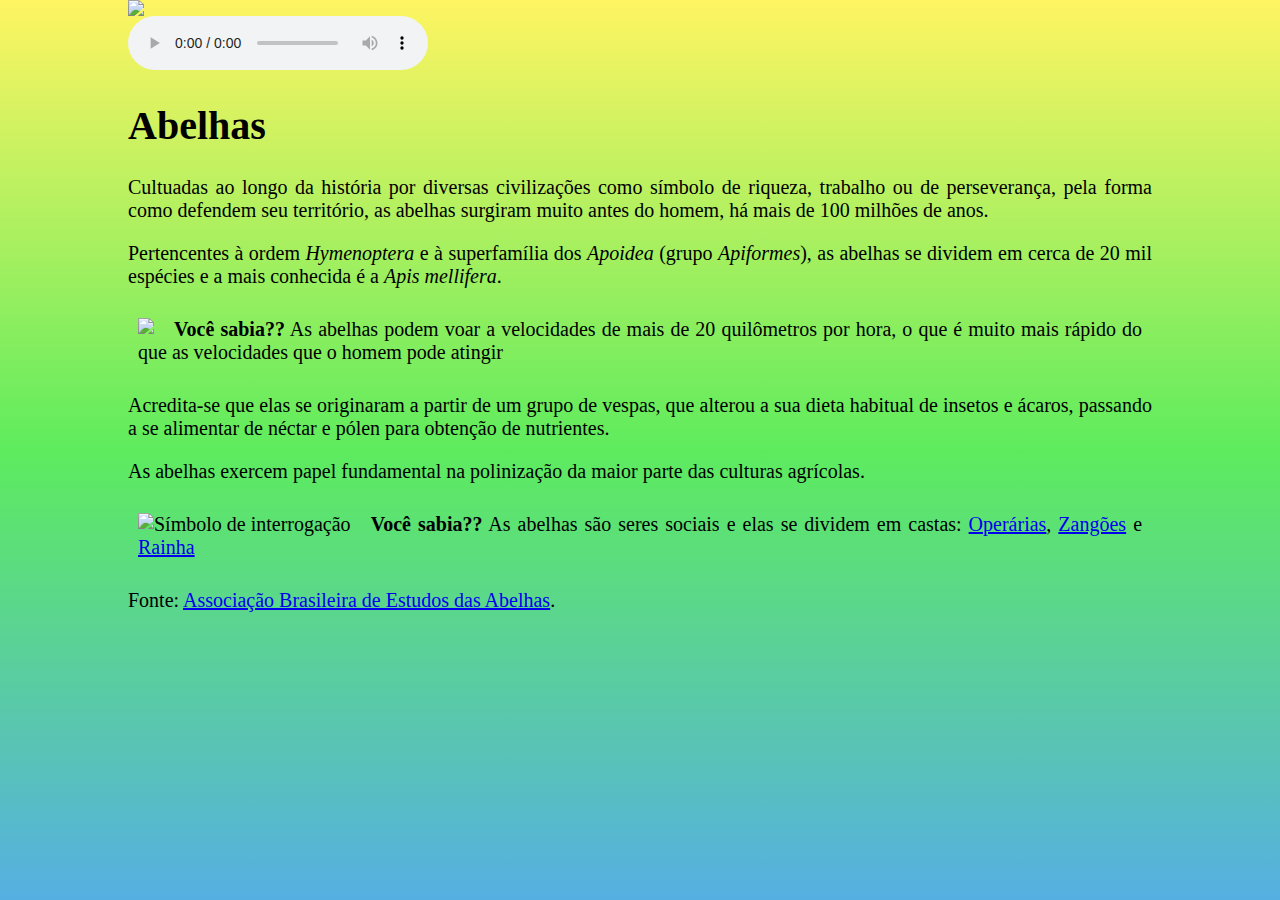
==== index.html @ f431b602 "Até exercicio 1" ====
<!DOCTYPE html>
<html lang="pt-BR">
  <head>
    <meta charset="utf-8">
    <title>Abelhas e suas Castas</title>
    <link rel="icon" href="favicon.png">
    <link rel="stylesheet" href="estilos.css">
  </head>
  <body>
    
    <img id="titulo-principal" src="imgs/logomarca.png">
    <audio src="sounds/banjo-kazooie-click-clock-wood-spring.mp3" autoplay controls loop="0"></audio>
    <h1>Abelhas</h1>
    <p>Cultuadas ao longo da história por diversas civilizações como símbolo
      de riqueza, trabalho ou de perseverança, pela forma como defendem
      seu território, as abelhas surgiram muito antes do homem,
      há mais de 100 milhões de anos.
    </p>
    <p>Pertencentes à ordem <em>Hymenoptera</em> e à superfamília dos
      <em>Apoidea</em> (grupo <em>Apiformes</em>), as abelhas se dividem em
      cerca de 20 mil espécies e a mais conhecida é a
      <em>Apis mellifera</em>.
    </p>
    <p class="curiosidade">
      <img id="imagens-dentro-de" src="imgs/icone-curiosidade.png">
      <strong>Você sabia??</strong> As abelhas podem voar a velocidades de
      mais de 20 quilômetros por hora, o que é muito mais rápido do que as
      velocidades que o homem pode atingir
    </p>
    <p>Acredita-se que elas se originaram a partir de um grupo de vespas,
      que alterou a sua dieta habitual de insetos e ácaros, passando a
      se alimentar de néctar e pólen para obtenção de nutrientes.
    </p>
    <p>As abelhas exercem papel fundamental na polinização da maior parte
      das culturas agrícolas.
    </p>
    <p class="curiosidade">
      <img id="imagens-dentro-de" src="imgs/icone-curiosidade.png" alt="Símbolo de interrogação">
      <strong>Você sabia??</strong> As abelhas são seres sociais e elas
      se dividem em castas: <a href="operarias.html">Operárias</a>,
      <a href="zangoes.html">Zangões</a> e <a href="rainha.html">Rainha</a>
    </p>
    <p>Fonte: <a href="https://abelha.org.br/">Associação Brasileira de Estudos das Abelhas</a>.</p>
  </body>
</html>
---- estilos.css ----
body {
    background-image: linear-gradient( 0deg, rgb(86, 175, 226), rgba(46, 230, 46, 0.774), rgba(255, 238, 0, 0.616) );
    font-size: 20px;
    margin-left: 10%;
    margin-right: 10%;
    margin-top: 0;
    margin-bottom: 0;
    
}

html, body {
    min-height: 100%;
}

p {
    text-align: justify;
}

#titulo-principal {
    display: block;
    margin-left: auto;
    margin-right: auto;
}

.curiosidade {
    background-image: url(/imgs/favo-de-mel.png);
    background-repeat: repeat;
    border-radius: 5px;
    border: 1px;
    border-color: #fdc551;
    padding: 10px;
}

img#imagens-dentro-de {
    float: left;
    margin-right: 20px;
}
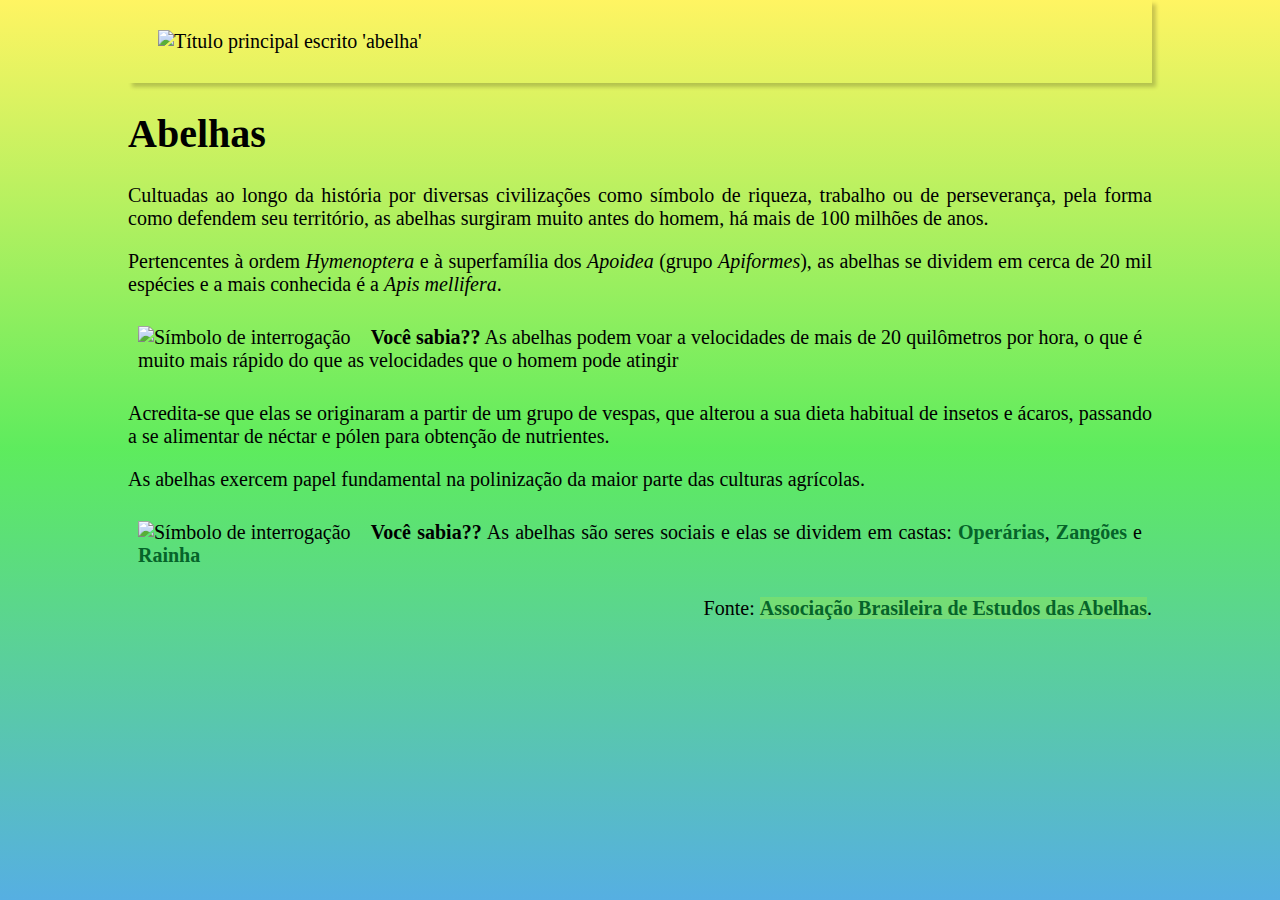
==== commit 4736bc45: "Web abelinhas" ====
--- a/index.html
+++ b/index.html
@@ -6,10 +6,13 @@
     <link rel="icon" href="favicon.png">
     <link rel="stylesheet" href="estilos.css">
   </head>
+
   <body>
-    
-    <img id="titulo-principal" src="imgs/logomarca.png">
-    <audio src="sounds/banjo-kazooie-click-clock-wood-spring.mp3" autoplay controls loop="0"></audio>
+    <div id="logo" >
+      <img id="titulo-principal" src="imgs/logomarca.png" alt="Título principal escrito 'abelha'">
+    </div>
+   
+    <audio src="sounds/banjo-kazooie-click-clock-wood-spring.mp3" autoplay loop="0"></audio>
     <h1>Abelhas</h1>
     <p>Cultuadas ao longo da história por diversas civilizações como símbolo
       de riqueza, trabalho ou de perseverança, pela forma como defendem
@@ -22,7 +25,7 @@
       <em>Apis mellifera</em>.
     </p>
     <p class="curiosidade">
-      <img id="imagens-dentro-de" src="imgs/icone-curiosidade.png">
+      <img src="imgs/icone-curiosidade.png" alt="Símbolo de interrogação">
       <strong>Você sabia??</strong> As abelhas podem voar a velocidades de
       mais de 20 quilômetros por hora, o que é muito mais rápido do que as
       velocidades que o homem pode atingir
@@ -35,11 +38,13 @@
       das culturas agrícolas.
     </p>
     <p class="curiosidade">
-      <img id="imagens-dentro-de" src="imgs/icone-curiosidade.png" alt="Símbolo de interrogação">
+      <img src="imgs/icone-curiosidade.png" alt="Símbolo de interrogação">
       <strong>Você sabia??</strong> As abelhas são seres sociais e elas
       se dividem em castas: <a href="operarias.html">Operárias</a>,
       <a href="zangoes.html">Zangões</a> e <a href="rainha.html">Rainha</a>
     </p>
     <p>Fonte: <a href="https://abelha.org.br/">Associação Brasileira de Estudos das Abelhas</a>.</p>
   </body>
+
+  <script src="abelhinha.js"> </script>
 </html>
--- a/estilos.css
+++ b/estilos.css
@@ -5,7 +5,6 @@
     margin-right: 10%;
     margin-top: 0;
     margin-bottom: 0;
-    
 }
 
 html, body {
@@ -29,9 +28,58 @@
     border: 1px;
     border-color: #fdc551;
     padding: 10px;
+    min-height:  37px;
 }
 
-img#imagens-dentro-de {
+.curiosidade img {
     float: left;
     margin-right: 20px;
+    
+
+}
+
+.casta-de-abelha {
+    border-radius: 50%;
+    border: 5px double #fdc551; 
+}
+
+#operaria-e-rainha {
+    float: left;
+    margin-right: 20px;
+    shape-outside: circle(50%);
+}
+
+#zangao {
+    float: right;
+    margin-left: 20px;
+    shape-outside: circle(50%);
+}
+
+#logo {
+    background-color: rgba (255,255,255,1);
+    box-shadow: 4px 4px 4px #0003;
+    padding: 30px;
+    display: block;
+}
+
+a {
+    text-decoration: none;
+    color: #06642a;
+    font-weight: bold;
+}
+
+a[href^="http"] {
+    background-color: rgba(255, 255, 0, 0.151);
+}
+
+p:last-of-type {
+    text-align: right;
+}
+
+img:not([alt]) {
+    border: 5px solid red;
+}
+
+#cancelar-flutuacao {
+    clear: left;
 }